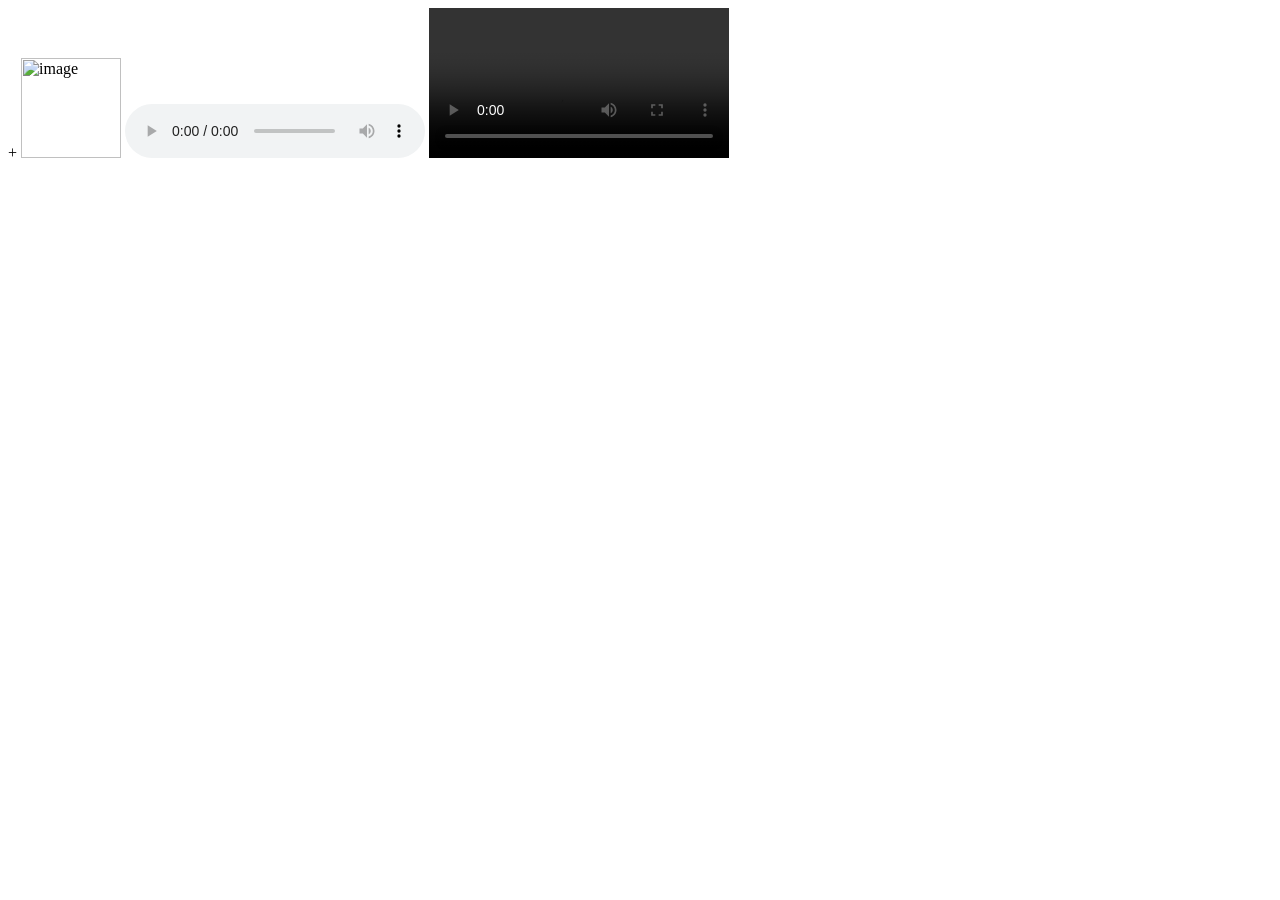
==== HTML/about.html @ 0cb325bd "Html completed" ====
+<!DOCTYPE html>
<html lang="en">
<head>
    <meta charset="UTF-8">
    <meta name="viewport" content="width= , initial-scale=1.0">
    <title>about</title>
</head>
<body>
    <image src="./assets/image.png" height="100px" width="100px" alt="image">
    <audio src=" ./assets/audio.mp3" controls></audio>
    <video src="./assets/video.mp4" controls></video>

    
</body>
</html>
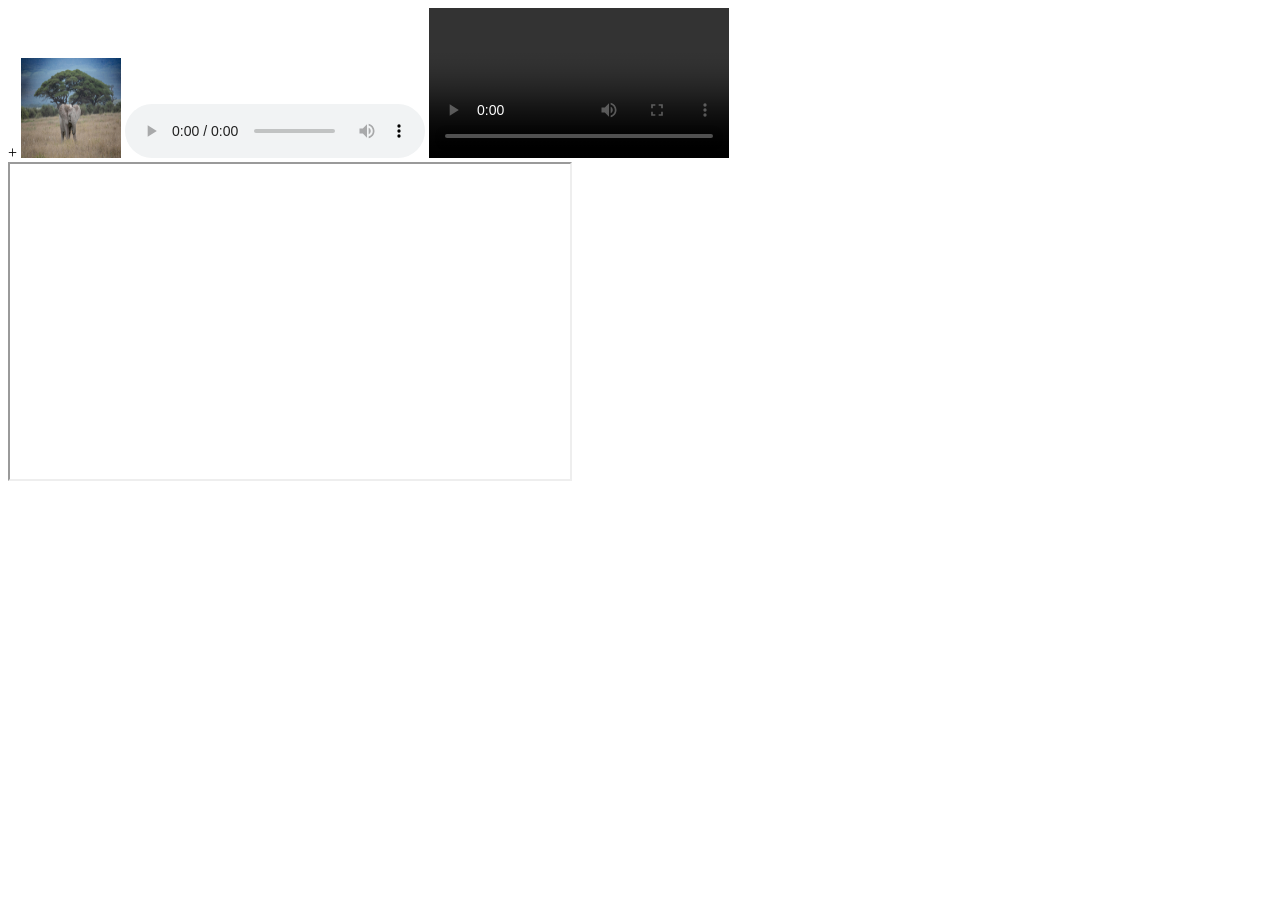
==== commit b56337ba: "css basic and box model" ====
--- a/HTML/about.html
+++ b/HTML/about.html
@@ -6,10 +6,10 @@
     <title>about</title>
 </head>
 <body>
-    <image src="./assets/image.png" height="100px" width="100px" alt="image">
+    <image src="../image.jpg" height="100px" width="100px" alt="image">
     <audio src=" ./assets/audio.mp3" controls></audio>
     <video src="./assets/video.mp4" controls></video>
-
-    
+    <iframe src="https://rampex.in/" frameborder="0"></iframe>
+    <iframe width="560" height="315" src="https://www.youtube.com/embed/nTqvRX3Dm0E?si=lsJie14_Jn62NriK" allowfullscreen></iframe>
 </body>
 </html>
